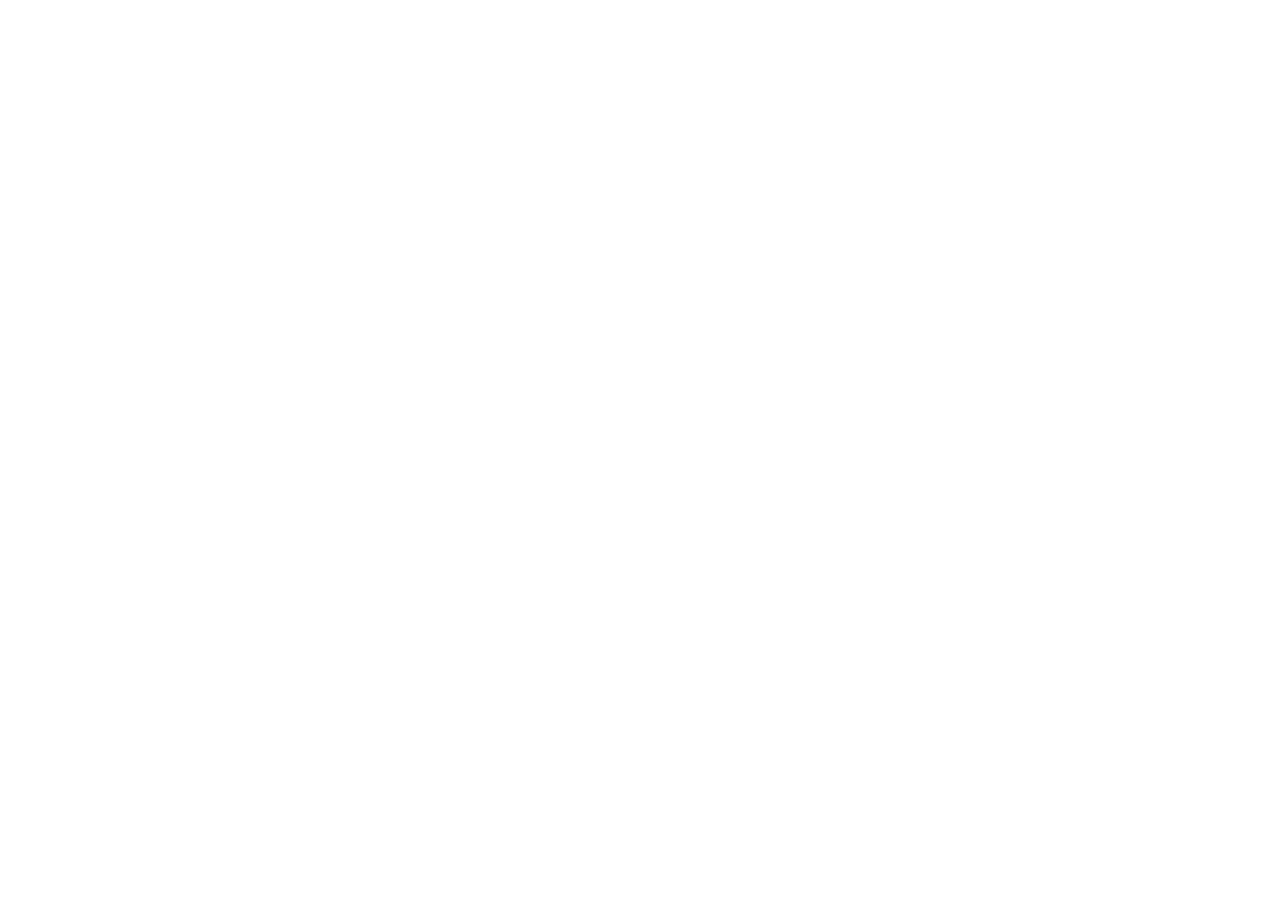
==== about.html @ 03e31a68 "ADDING ABOUT PAGE" ====
<!DOCTYPE html>
<html lang="en">
<head>
    <meta charset="UTF-8">
    <meta http-equiv="X-UA-Compatible" content="IE=edge">
    <meta name="viewport" content="width=device-width, initial-scale=1.0">
    <title>ABOUT US</title>
</head>
<body>
    
</body>
</html>
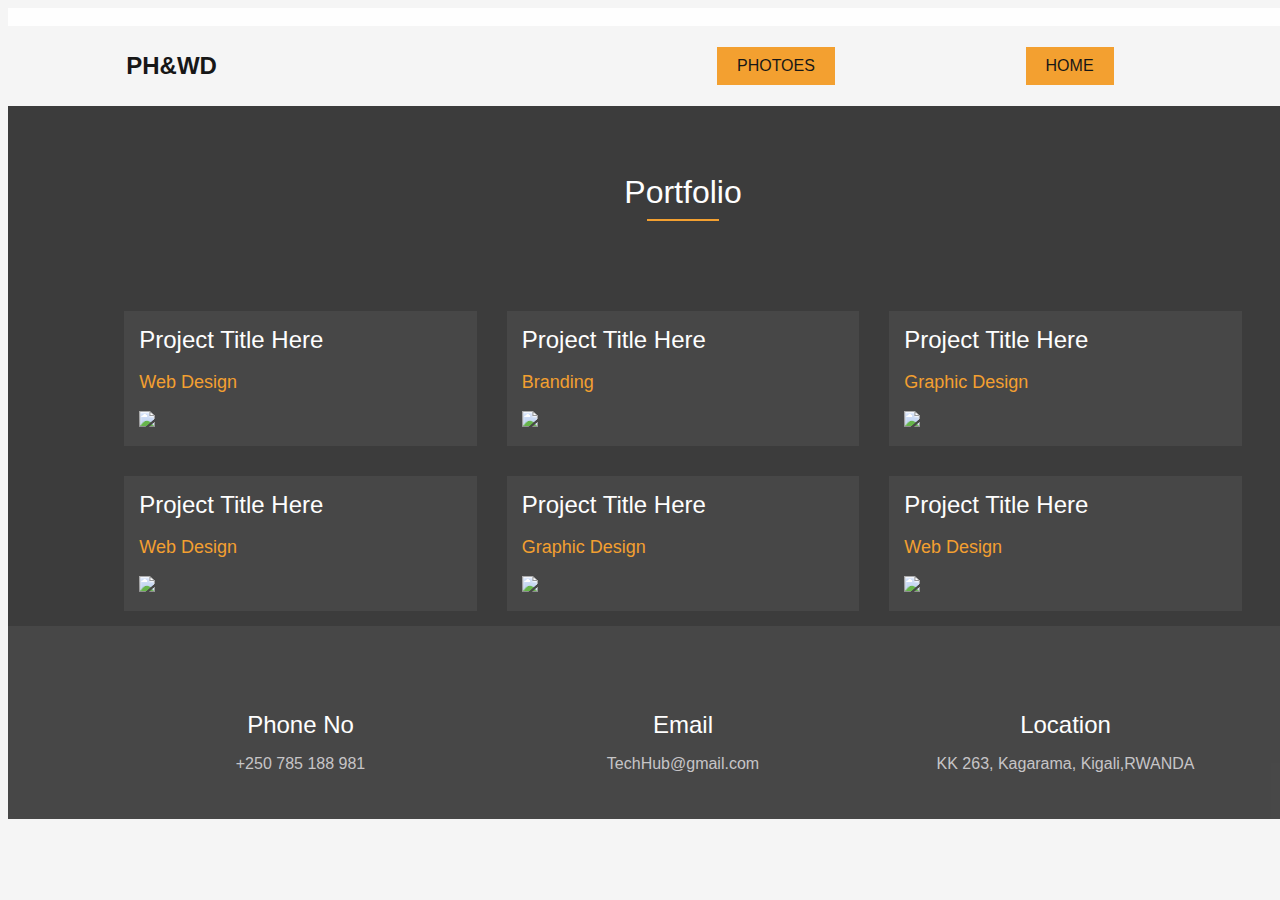
==== commit 57ebe70a: "creation of photoes page" ====
--- a/about.html
+++ b/about.html
@@ -1,12 +1,260 @@
 <!DOCTYPE html>
-<html lang="en">
-<head>
-    <meta charset="UTF-8">
-    <meta http-equiv="X-UA-Compatible" content="IE=edge">
-    <meta name="viewport" content="width=device-width, initial-scale=1.0">
-    <title>ABOUT US</title>
-</head>
-<body>
-    
-</body>
+<html>
+     <head>
+          <title>HTML Practice</title>
+          <link rel="stylesheet" type="text/css" href="css/styles.css">
+     </head>
+     <body>
+           <!-- Add your content here: use semantic tags where possible  -->
+<div id="container">
+    <div id="section1">
+         <!-- start header -->
+         &nbsp;&nbsp; &nbsp;&nbsp;
+         <table border="0" width="100%" cellpadding="0" cellspacing="0" bgcolor="whitesmoke">
+            <tr>
+                 <td>
+                      <table border="0" width="85%" cellpadding="15" cellspace="0" align="center">
+                           <tr>
+                                <td>
+                                     <font face="arial" color="black"  size="5"> <strong>PH&WD</strong> </font>
+                                </td>
+                                <td width="30%">&nbsp;</td>
+                                <td>
+                                     <a href="photo.html">
+                                          <font face="arial" color="#ffffff" size="3"><button class="button">PHOTOES</button></font>
+                                     </a>
+                                </td>
+                                
+                
+                                <td>
+                                     <a href="index.html">
+                                          <font face="arial" color="#ffffff" size="3"><button class="button">HOME</button></font>                                         
+                                     </a>
+                                </td>
+                               
+                           </tr>
+                      </table>
+                 </td>
+            </tr>
+       </table>
+       <!-- end header -->
+          <!-- Start Portfolio -->
+     <table border="0" width="100%" cellpadding="0" cellspacing="0" bgcolor="#292929">
+     <tr>
+           <td>
+                <table border="0" width="85%" cellpadding="15" cellspacing="0" align="center">
+                <!-- Heading Start-->
+             <tr>
+                     <td height="160" align="center" valign="middle" colspan="3">
+                           <font face="arial" size="6" color=" white">
+                             Portfolio
+                          </font>
+                          <hr width="70" color="#f3971b">
+                     </td>
+             </tr>
+           <!-- Heading  End-->
+            <tr>
+                 <td width="33.33%" valign="top">
+                   <table border="0" width="100%" cellpadding="15" cellspacing="0" align="center" bgcolor="#353535">
+                        <tr>
+                             <td>
+                                  <font face="arial" size="5" color="#ffffff">
+                                  Project Title Here
+                                </font>
+                                <br/>
+                                <br/>
+                                <font face="arial" size="4" color="#f3971b">
+                                  Web Design
+                                </font>
+                                <br/><br/>
+                                <a href="images/Portfolio1.jpg">
+                                   <img src="images/Portfolio1.jpg" width="100%"/>
+                                </a>
+                          
+                             </td>
+                        </tr>
+                   </table>	
+                 </td>
+                 
+                 <td width="33.33%" valign="top">
+                   <table border="0" width="100%" cellpadding="15" cellspacing="0" align="center" bgcolor="#353535">
+                        <tr>
+                             <td>
+                                  <font face="arial" size="5" color="#ffffff">
+                                  Project Title Here
+                                </font>
+                                <br/>
+                                <br/>
+                                <font face="arial" size="4" color="#f3971b">
+                                  Branding
+                                </font>
+                                <br/><br/>
+                          <img src="images/Portfolio2.jpg" width="100%"/>
+                             </td>
+                        </tr>
+                   </table>	
+                 </td>
+   
+                 <td width="33.33%" valign="top">
+                   <table border="0" width="100%" cellpadding="15" cellspacing="0" align="center" bgcolor="#353535">
+                        <tr>
+                             <td>
+                                  <font face="arial" size="5" color="#ffffff">
+                                  Project Title Here
+                                </font>
+                                <br/>
+                                <br/>
+                                <font face="arial" size="4" color="#f3971b">
+                                  Graphic Design
+                                </font>
+                                <br/><br/>
+                          <img src="images/Portfolio3.jpg" width="100%"/>
+                             </td>
+                        </tr>
+                   </table>	
+                 </td>
+            </tr>
+             <tr>
+                 <td width="33.33%" valign="top">
+                   <table border="0" width="100%" cellpadding="15" cellspacing="0" align="center" bgcolor="#353535">
+                        <tr>
+                             <td>
+                                  <font face="arial" size="5" color="#ffffff">
+                                  Project Title Here
+                                </font>
+                                <br/>
+                                <br/>
+                                <font face="arial" size="4" color="#f3971b">
+                                  Web Design
+                                </font>
+                                <br/><br/>
+                          <img src="images/Portfolio4.jpg" width="100%"/>
+                             </td>
+                        </tr>
+                   </table>	
+                 </td>
+                 
+                 <td width="33.33%" valign="top">
+                   <table border="0" width="100%" cellpadding="15" cellspacing="0" align="center" bgcolor="#353535">
+                        <tr>
+                             <td>
+                                  <font face="arial" size="5" color="#ffffff">
+                                  Project Title Here
+                                </font>
+                                <br/>
+                                <br/>
+                                <font face="arial" size="4" color="#f3971b">
+                                  Graphic Design
+                                </font>
+                                <br/><br/>
+                          <img src="images/Portfolio5.jpg" width="100%"/>
+                             </td>
+                        </tr>
+                   </table>	
+                 </td>
+   
+                 <td width="33.33%" valign="top">
+                   <table border="0" width="100%" cellpadding="15" cellspacing="0" align="center" bgcolor="#353535">
+                        <tr>
+                             <td>
+                                  <font face="arial" size="5" color="#ffffff">
+                                  Project Title Here
+                                </font>
+                                <br/>
+                                <br/>
+                                <font face="arial" size="4" color="#f3971b">
+                                  Web Design
+                                </font>
+                                <br/><br/>
+                          <img src="images/Portfolio6.jpg" width="100%"/>
+                             </td>
+                        </tr>
+                   </table>	
+                 </td>
+            </tr>
+          </table>
+        </td>
+      </tr>
+   </table>
+   <!-- End Portfolio -->
+   
+   <!-- Start Footer -->
+    <table border="0" width="100%" cellpadding="0" cellspacing="0" bgcolor="#353535">
+     <tr>
+           <td>
+                <table border="0" width="85%" cellpadding="15" cellspacing="0" align="center">
+                
+                <tr>
+                     <td width="33.33%" valign="top">
+                        <table border="0" width="100%" cellpadding="15" cellspacing="0" align="center">
+                              <tr>
+                                   <td align="center" valign="top">
+                                        <font color="#f3971b" size="6">
+                                             <span class="fa fa-phone"></span>
+                                        </font>
+                                        <br/><br/>
+                                        <font color="#ffffff" size="5" face="arial">
+                                        Phone No
+                                       </font>
+                                       <p>
+                                         <font color="#c2c0c3" size="3" face="arial">
+                                            +250 785 188 981
+                                        </font>
+                                       </p>
+                                   </td>
+                              </tr>
+                        </table>
+                     </td>
+   
+                     <td width="33.33%" valign="top">
+                        <table border="0" width="100%" cellpadding="15" cellspacing="0" align="center">
+                              <tr>
+                                   <td align="center" valign="top">
+                                        <font color="#f3971b" size="6">
+                                             <span class="fa fa-envelope"></span>
+                                        </font>
+                                        <br/><br/>
+                                        <font color="#ffffff" size="5" face="arial">
+                                        Email
+                                       </font>
+                                       <p>
+                                         <font color="#c2c0c3" size="3" face="arial">
+                                            TechHub@gmail.com
+                                        </font>
+                                       </p>
+                                   </td>
+                              </tr>
+                        </table>
+                     </td>
+                     <td width="33.33%" valign="top">
+                        <table border="0" width="100%" cellpadding="15" cellspacing="0" align="center">
+                              <tr>
+                                   <td align="center" valign="top">
+                                        <font color="#f3971b" size="6">
+                                             <span class="fa fa-map-marker"></span>
+                                        </font>
+                                        <br/><br/>
+                                        <font color="#ffffff" size="5" face="arial">
+                                        Location
+                                       </font>
+                                       <p>
+                                         <font color="#c2c0c3" size="3" face="arial">
+                                            KK 263, Kagarama, Kigali,RWANDA
+                                        </font>
+                                       </p>
+                                   </td>
+                              </tr>
+                        </table>
+                     </td>
+                </tr>
+                <tr>
+                     </td>
+                </tr>
+                </table>
+          </td>
+     </tr>
+    </table>
+   <!-- End Footer -->
+   </body>
+     </body>
 </html>--- a/css/styles.css
+++ b/css/styles.css
@@ -0,0 +1,30 @@
+/* Your styles go here *//* Your styles go here */
+body
+{
+    background-color:whitesmoke;
+    font-family: cursive;
+    opacity: 0.9;
+    width: 1000px;
+    height: 300px;
+
+}
+
+#container
+{
+background-color:white;
+width: 135%;
+height: 212%;
+float:inherit;
+}
+.button {
+    background-color:#f3971b; /* Green */
+    border: none;
+    colo:black;
+    padding: 10px 20px;
+    text-align: center;
+    text-decoration: none;
+    display: inline-block;
+    font-size: 16px;
+    margin: 4px 2px;
+    cursor: pointer;
+  }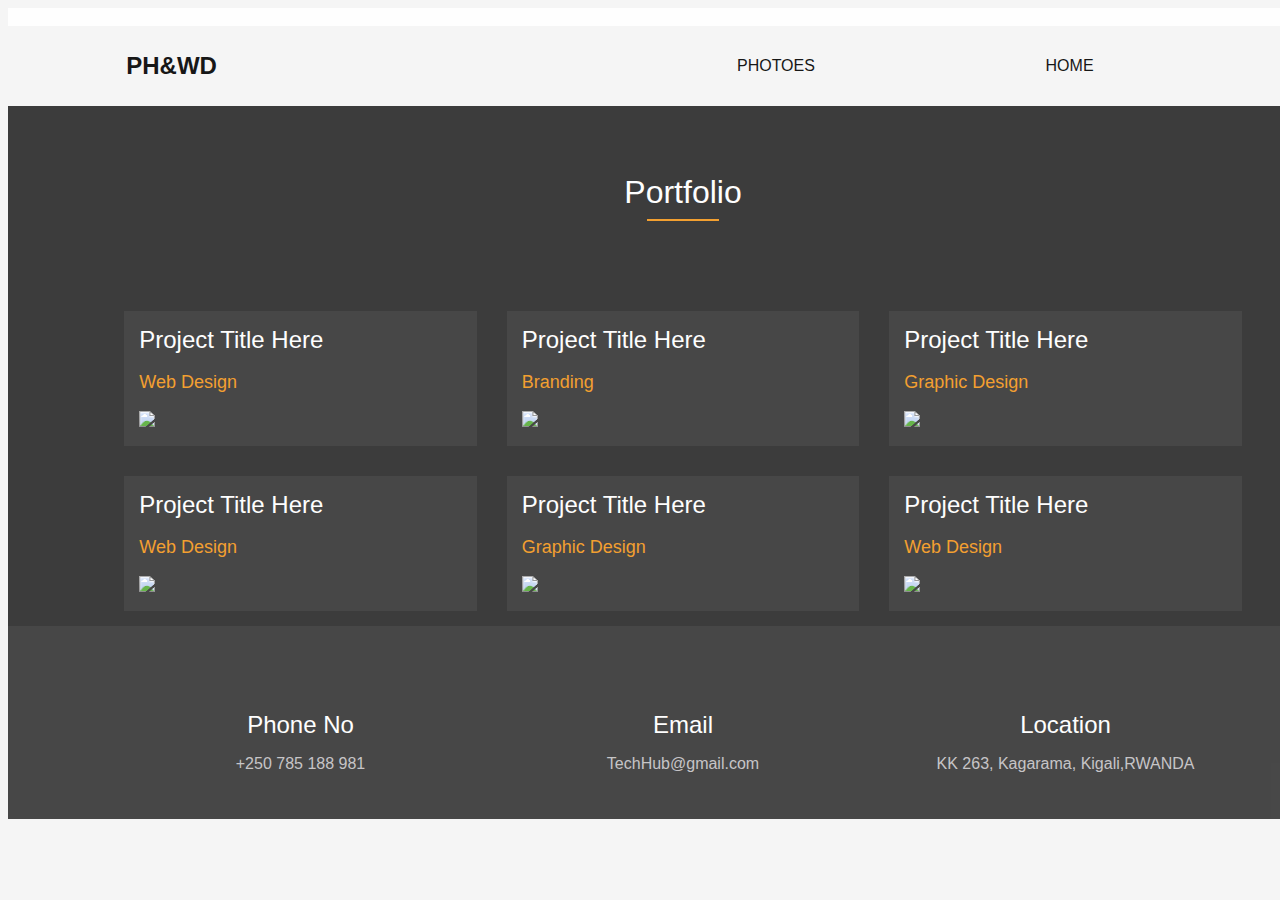
==== commit 6608a317: "adding gallerry" ====
--- a/about.html
+++ b/about.html
@@ -49,6 +49,7 @@
                            <font face="arial" size="6" color=" white">
                              Portfolio
                           </font>
+                
                           <hr width="70" color="#f3971b">
                      </td>
              </tr>
--- a/css/styles.css
+++ b/css/styles.css
@@ -17,9 +17,9 @@
 float:inherit;
 }
 .button {
-    background-color:#f3971b; /* Green */
+    background-color:whitesmoke; /* Green */
     border: none;
-    colo:black;
+    colo:white;
     padding: 10px 20px;
     text-align: center;
     text-decoration: none;
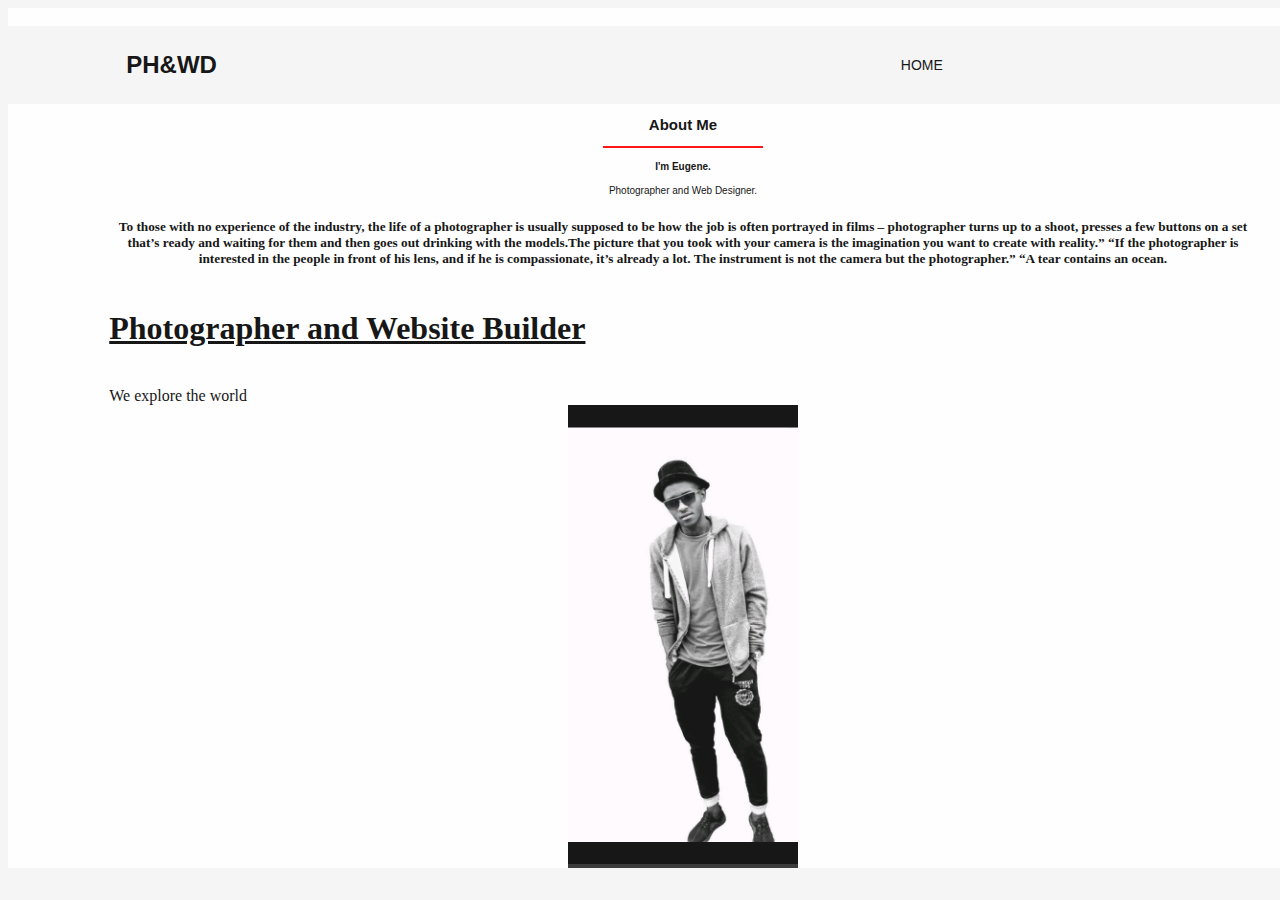
==== commit 53f58e81: "polofolio and about page initialization" ====
--- a/about.html
+++ b/about.html
@@ -20,13 +20,6 @@
                                 </td>
                                 <td width="30%">&nbsp;</td>
                                 <td>
-                                     <a href="photo.html">
-                                          <font face="arial" color="#ffffff" size="3"><button class="button">PHOTOES</button></font>
-                                     </a>
-                                </td>
-                                
-                
-                                <td>
                                      <a href="index.html">
                                           <font face="arial" color="#ffffff" size="3"><button class="button">HOME</button></font>                                         
                                      </a>
@@ -39,222 +32,58 @@
        </table>
        <!-- end header -->
           <!-- Start Portfolio -->
-     <table border="0" width="100%" cellpadding="0" cellspacing="0" bgcolor="#292929">
+    <!-- Start Team -->
+ <table border="0" id="SERVICES" width="100%" cellpadding="0" cellspacing="0" bgcolor="white">
      <tr>
            <td>
-                <table border="0" width="85%" cellpadding="15" cellspacing="0" align="center">
+                <table border="0" width="85%" cellpadding="0" cellspacing="0" align="center">
                 <!-- Heading Start-->
              <tr>
                      <td height="160" align="center" valign="middle" colspan="3">
-                           <font face="arial" size="6" color=" white">
-                             Portfolio
-                          </font>
-                
-                          <hr width="70" color="#f3971b">
+                           <font face="arial" size="0" color=" black">
+                              <h2>About Me</h2>
+                              <hr width="160" color="RED">
+                              <h4>I'm</span> Eugene.</h4>
+    <h<h6><p>Photographer and Web Designer.</p></h6>
+</font>
+                              <h5><p>To those with no experience of the industry, the life of a photographer is usually supposed to be how the job is often portrayed in films – photographer turns up to a shoot, presses a few buttons on a set that’s ready and waiting for them and then goes out drinking with the models.The picture that you took with your camera is the imagination you want to create with reality.” “If the photographer is interested in the people in front of his lens, and if he is compassionate, it’s already a lot. The instrument is not the camera but the photographer.” “A tear contains an ocean.
+                              </p></h5>
+                         
+                          
                      </td>
              </tr>
            <!-- Heading  End-->
-            <tr>
-                 <td width="33.33%" valign="top">
-                   <table border="0" width="100%" cellpadding="15" cellspacing="0" align="center" bgcolor="#353535">
-                        <tr>
-                             <td>
-                                  <font face="arial" size="5" color="#ffffff">
-                                  Project Title Here
-                                </font>
-                                <br/>
-                                <br/>
-                                <font face="arial" size="4" color="#f3971b">
-                                  Web Design
-                                </font>
-                                <br/><br/>
-                                <a href="images/Portfolio1.jpg">
-                                   <img src="images/Portfolio1.jpg" width="100%"/>
-                                </a>
-                          
-                             </td>
-                        </tr>
-                   </table>	
-                 </td>
-                 
-                 <td width="33.33%" valign="top">
-                   <table border="0" width="100%" cellpadding="15" cellspacing="0" align="center" bgcolor="#353535">
-                        <tr>
-                             <td>
-                                  <font face="arial" size="5" color="#ffffff">
-                                  Project Title Here
-                                </font>
-                                <br/>
-                                <br/>
-                                <font face="arial" size="4" color="#f3971b">
-                                  Branding
-                                </font>
-                                <br/><br/>
-                          <img src="images/Portfolio2.jpg" width="100%"/>
-                             </td>
-                        </tr>
-                   </table>	
-                 </td>
+           <tr>
+             <td width="33.33%" valign="top">
+                    <table border="0" width="20%" cellpadding="0" cellspacing="0" align="center" bgcolor="#292929">
+                         <tr>
+                            <td>
+                                  
+                                  <a href="images/best.png">
+                                   <img src="images/best.png" width="100%" alt="SERVICES" /></a>
+                              
+                   
+                            </td>	
+                         </tr>
+                         <h1><u>Photographer and Website Builder</u></h1><br/>
+                         We explore the world
+                    </table>
+                   
+             </td>
+             
+     
    
-                 <td width="33.33%" valign="top">
-                   <table border="0" width="100%" cellpadding="15" cellspacing="0" align="center" bgcolor="#353535">
-                        <tr>
-                             <td>
-                                  <font face="arial" size="5" color="#ffffff">
-                                  Project Title Here
-                                </font>
-                                <br/>
-                                <br/>
-                                <font face="arial" size="4" color="#f3971b">
-                                  Graphic Design
-                                </font>
-                                <br/><br/>
-                          <img src="images/Portfolio3.jpg" width="100%"/>
-                             </td>
-                        </tr>
-                   </table>	
-                 </td>
-            </tr>
-             <tr>
-                 <td width="33.33%" valign="top">
-                   <table border="0" width="100%" cellpadding="15" cellspacing="0" align="center" bgcolor="#353535">
-                        <tr>
-                             <td>
-                                  <font face="arial" size="5" color="#ffffff">
-                                  Project Title Here
-                                </font>
-                                <br/>
-                                <br/>
-                                <font face="arial" size="4" color="#f3971b">
-                                  Web Design
-                                </font>
-                                <br/><br/>
-                          <img src="images/Portfolio4.jpg" width="100%"/>
-                             </td>
-                        </tr>
-                   </table>	
-                 </td>
-                 
-                 <td width="33.33%" valign="top">
-                   <table border="0" width="100%" cellpadding="15" cellspacing="0" align="center" bgcolor="#353535">
-                        <tr>
-                             <td>
-                                  <font face="arial" size="5" color="#ffffff">
-                                  Project Title Here
-                                </font>
-                                <br/>
-                                <br/>
-                                <font face="arial" size="4" color="#f3971b">
-                                  Graphic Design
-                                </font>
-                                <br/><br/>
-                          <img src="images/Portfolio5.jpg" width="100%"/>
-                             </td>
-                        </tr>
-                   </table>	
-                 </td>
-   
-                 <td width="33.33%" valign="top">
-                   <table border="0" width="100%" cellpadding="15" cellspacing="0" align="center" bgcolor="#353535">
-                        <tr>
-                             <td>
-                                  <font face="arial" size="5" color="#ffffff">
-                                  Project Title Here
-                                </font>
-                                <br/>
-                                <br/>
-                                <font face="arial" size="4" color="#f3971b">
-                                  Web Design
-                                </font>
-                                <br/><br/>
-                          <img src="images/Portfolio6.jpg" width="100%"/>
-                             </td>
-                        </tr>
-                   </table>	
-                 </td>
-            </tr>
-          </table>
+     
         </td>
       </tr>
    </table>
+
+
+
+   <!-- End Team -->
    <!-- End Portfolio -->
-   
    <!-- Start Footer -->
-    <table border="0" width="100%" cellpadding="0" cellspacing="0" bgcolor="#353535">
-     <tr>
-           <td>
-                <table border="0" width="85%" cellpadding="15" cellspacing="0" align="center">
-                
-                <tr>
-                     <td width="33.33%" valign="top">
-                        <table border="0" width="100%" cellpadding="15" cellspacing="0" align="center">
-                              <tr>
-                                   <td align="center" valign="top">
-                                        <font color="#f3971b" size="6">
-                                             <span class="fa fa-phone"></span>
-                                        </font>
-                                        <br/><br/>
-                                        <font color="#ffffff" size="5" face="arial">
-                                        Phone No
-                                       </font>
-                                       <p>
-                                         <font color="#c2c0c3" size="3" face="arial">
-                                            +250 785 188 981
-                                        </font>
-                                       </p>
-                                   </td>
-                              </tr>
-                        </table>
-                     </td>
-   
-                     <td width="33.33%" valign="top">
-                        <table border="0" width="100%" cellpadding="15" cellspacing="0" align="center">
-                              <tr>
-                                   <td align="center" valign="top">
-                                        <font color="#f3971b" size="6">
-                                             <span class="fa fa-envelope"></span>
-                                        </font>
-                                        <br/><br/>
-                                        <font color="#ffffff" size="5" face="arial">
-                                        Email
-                                       </font>
-                                       <p>
-                                         <font color="#c2c0c3" size="3" face="arial">
-                                            TechHub@gmail.com
-                                        </font>
-                                       </p>
-                                   </td>
-                              </tr>
-                        </table>
-                     </td>
-                     <td width="33.33%" valign="top">
-                        <table border="0" width="100%" cellpadding="15" cellspacing="0" align="center">
-                              <tr>
-                                   <td align="center" valign="top">
-                                        <font color="#f3971b" size="6">
-                                             <span class="fa fa-map-marker"></span>
-                                        </font>
-                                        <br/><br/>
-                                        <font color="#ffffff" size="5" face="arial">
-                                        Location
-                                       </font>
-                                       <p>
-                                         <font color="#c2c0c3" size="3" face="arial">
-                                            KK 263, Kagarama, Kigali,RWANDA
-                                        </font>
-                                       </p>
-                                   </td>
-                              </tr>
-                        </table>
-                     </td>
-                </tr>
-                <tr>
-                     </td>
-                </tr>
-                </table>
-          </td>
-     </tr>
-    </table>
+    
    <!-- End Footer -->
    </body>
      </body>
--- a/css/styles.css
+++ b/css/styles.css
@@ -24,7 +24,71 @@
     text-align: center;
     text-decoration: none;
     display: inline-block;
-    font-size: 16px;
+    font-size: 14px;
     margin: 4px 2px;
     cursor: pointer;
-  }+  }
+  * {
+    box-sizing: border-box;
+  }
+  
+  input[type=text], select, textarea {
+    width: 100%;
+    padding: 12px;
+    border: 1px solid #ccc;
+    border-radius: 4px;
+    resize: vertical;
+  }
+  
+  label {
+    padding: 12px 12px 12px 0;
+    display: inline-block;
+  }
+  
+  input[type=submit] {
+    background-color: #4CAF50;
+    color: white;
+    padding: 12px 20px;
+    border: none;
+    border-radius: 4px;
+    cursor: pointer;
+    float: right;
+  }
+  
+  input[type=submit]:hover {
+    background-color: #45a049;
+  }
+  
+  .container2 {
+    border-radius: 5px;
+    background-color: #f2f2f2;
+    padding: 20px;
+  }
+  
+  .col-25 {
+    float: left;
+    width: 25%;
+    margin-top: 6px;
+  }
+  
+  .col-75 {
+    float: left;
+    width: 75%;
+    margin-top: 6px;
+  }
+  
+  /* Clear floats after the columns */
+  .row:after {
+    content: "";
+    display: table;
+    clear: both;
+  }
+  
+  /* Responsive layout - when the screen is less than 600px wide, make the two columns stack on top of each other instead of next to each other */
+  @media screen and (max-width: 600px) {
+    .col-25, .col-75, input[type=submit] {
+      width: 100%;
+      margin-top: 0;
+    }
+  }
+  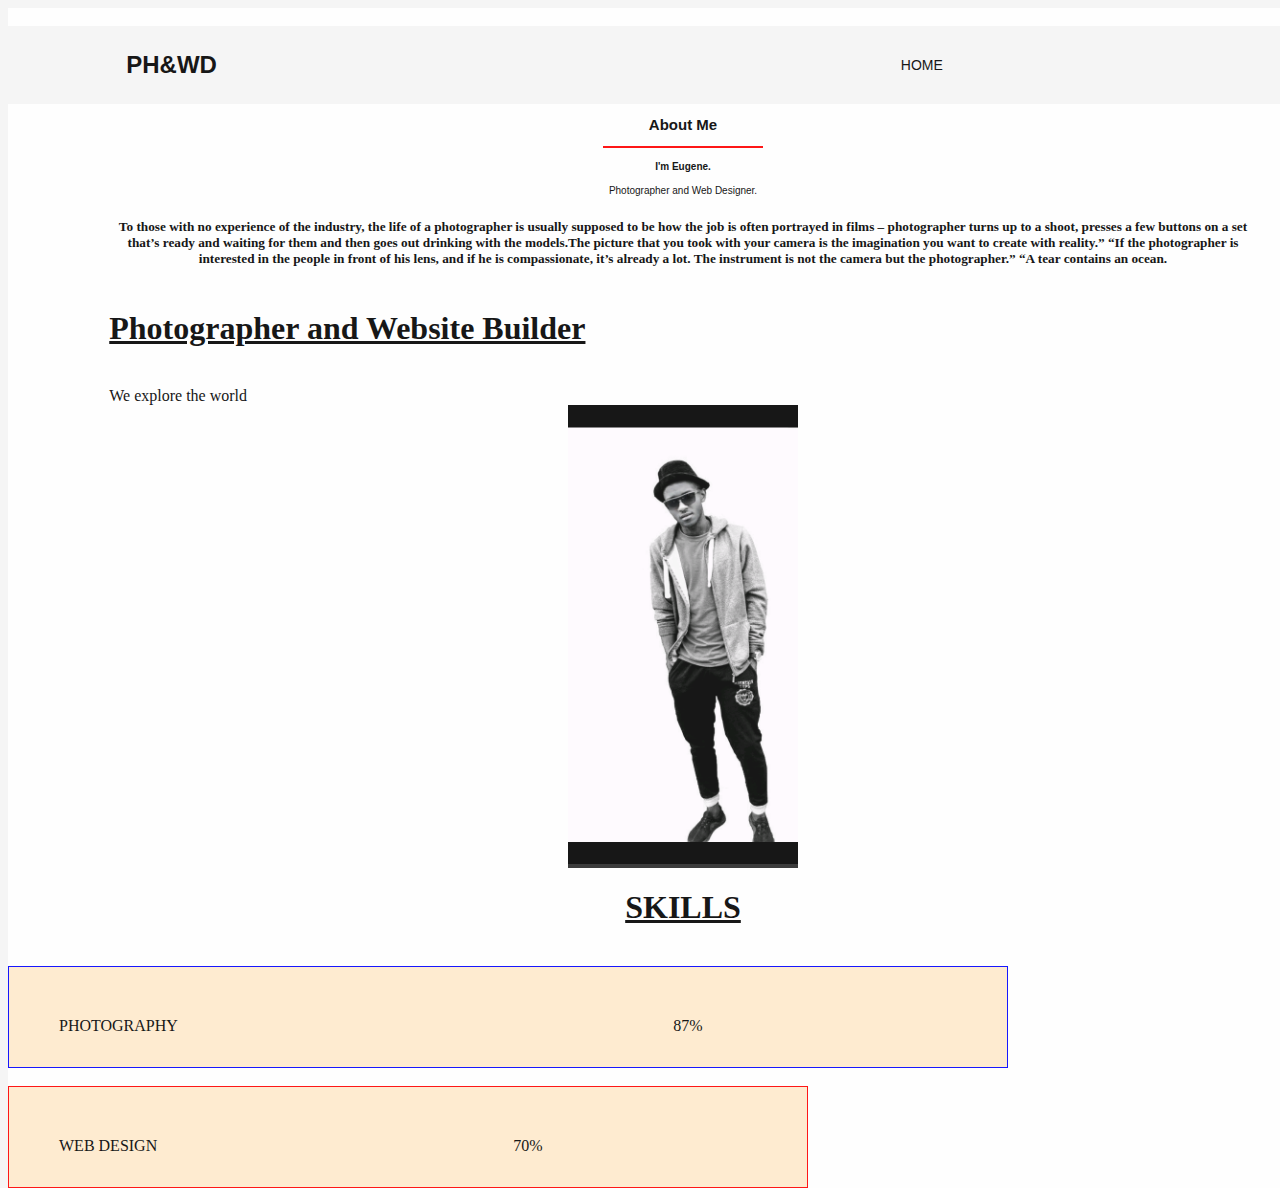
==== commit 87d4f929: "Initiation of all pages edit" ====
--- a/about.html
+++ b/about.html
@@ -76,12 +76,17 @@
      
         </td>
       </tr>
+     
    </table>
 
+   <font style="text-align: center;"><h1><u>SKILLS</u></h1><br/></font>
 
-
-   <!-- End Team -->
    <!-- End Portfolio -->
+   
+<div class="div1">PHOTOGRAPHY &nbsp;&nbsp; &nbsp;&nbsp;&nbsp;&nbsp; &nbsp;&nbsp;&nbsp;&nbsp; &nbsp;&nbsp;&nbsp;&nbsp; &nbsp;&nbsp;&nbsp;&nbsp; &nbsp;&nbsp;&nbsp;&nbsp; &nbsp;&nbsp; &nbsp;&nbsp;&nbsp;&nbsp; &nbsp;&nbsp;&nbsp;&nbsp; &nbsp;&nbsp;&nbsp;&nbsp; &nbsp;&nbsp;&nbsp;&nbsp; &nbsp;&nbsp;
+      &nbsp;&nbsp;&nbsp;&nbsp; &nbsp;&nbsp;&nbsp;&nbsp; &nbsp;&nbsp;&nbsp;&nbsp; &nbsp;&nbsp;&nbsp;&nbsp; &nbsp;&nbsp; &nbsp;&nbsp;&nbsp;&nbsp; &nbsp;&nbsp;&nbsp;&nbsp; &nbsp;&nbsp;&nbsp;&nbsp; &nbsp;&nbsp;&nbsp;&nbsp; &nbsp;&nbsp; &nbsp;&nbsp;&nbsp;&nbsp; &nbsp;&nbsp;&nbsp;&nbsp; &nbsp;&nbsp;&nbsp;&nbsp; &nbsp;&nbsp;&nbsp;&nbsp; &nbsp;&nbsp; 87%</div>
+<br>
+<div class="div2">WEB DESIGN &nbsp;&nbsp; &nbsp;&nbsp;&nbsp;&nbsp;&nbsp;&nbsp; &nbsp;&nbsp;&nbsp;&nbsp; &nbsp;&nbsp; &nbsp;&nbsp;&nbsp;&nbsp;&nbsp;&nbsp; &nbsp;&nbsp;&nbsp;&nbsp;&nbsp;&nbsp; &nbsp;&nbsp;&nbsp;&nbsp;&nbsp;&nbsp; &nbsp;&nbsp;&nbsp;&nbsp;&nbsp;&nbsp; &nbsp;&nbsp;&nbsp;&nbsp;&nbsp;&nbsp; &nbsp;&nbsp;&nbsp;&nbsp; &nbsp;&nbsp; &nbsp;&nbsp;&nbsp;&nbsp; &nbsp;&nbsp; &nbsp;&nbsp;&nbsp;&nbsp;&nbsp;&nbsp; &nbsp;&nbsp;&nbsp;&nbsp;&nbsp;&nbsp; &nbsp;&nbsp;&nbsp;&nbsp; 70%</div>
    <!-- Start Footer -->
     
    <!-- End Footer -->
--- a/css/styles.css
+++ b/css/styles.css
@@ -91,4 +91,19 @@
       margin-top: 0;
     }
   }
-  +  .div1 {
+    width: 1000px;
+    height: 3px;
+    border: 1px solid blue;
+    padding: 50px;
+background-position: top;
+background-color: blanchedalmond;
+  }
+  
+  .div2 {
+    width: 800px;
+    height: 1px;px;  
+    padding: 50px;
+    border: 1px solid red;
+    background-color: blanchedalmond;
+  }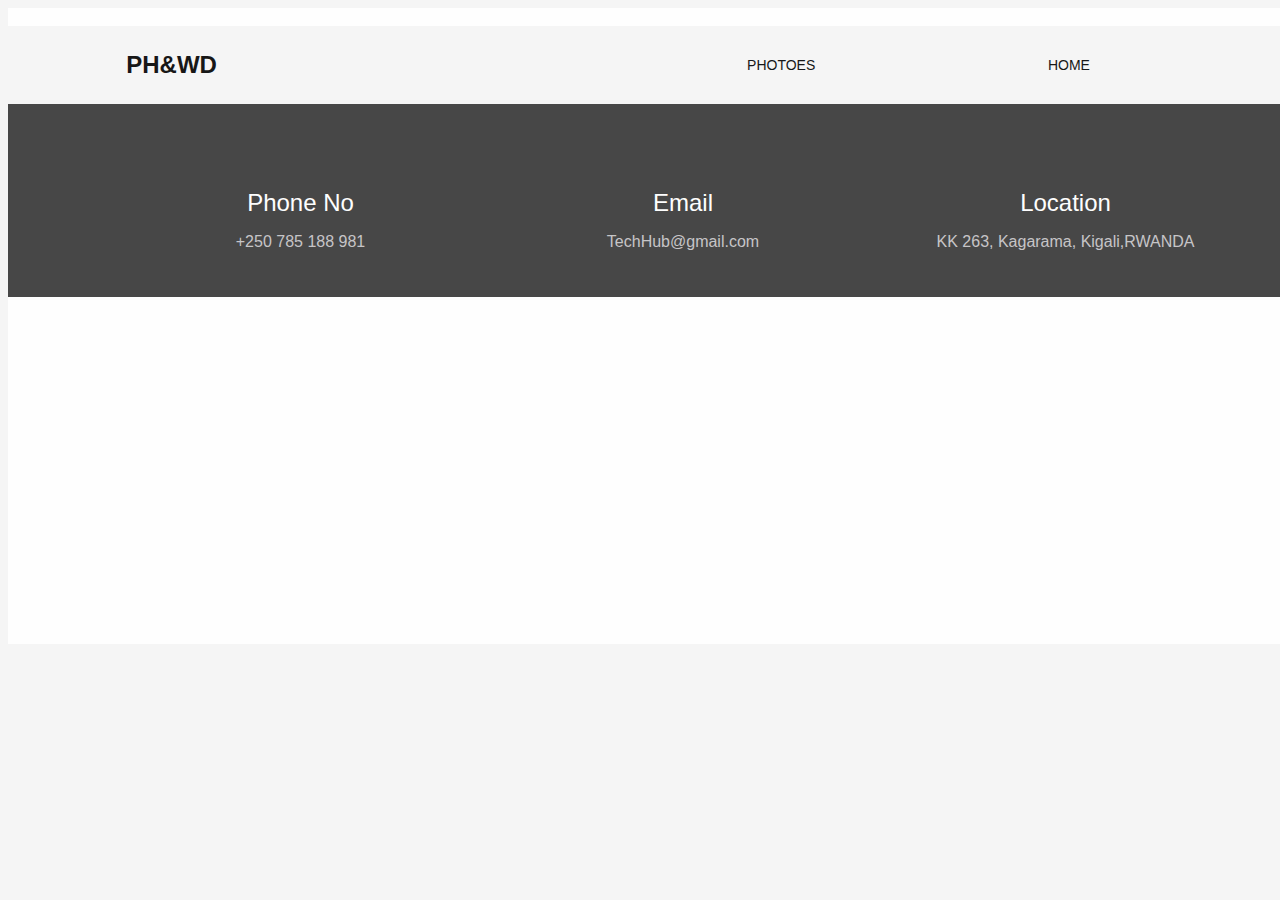
==== commit 9f4fc753: "editing of index look" ====
--- a/about.html
+++ b/about.html
@@ -20,6 +20,13 @@
                                 </td>
                                 <td width="30%">&nbsp;</td>
                                 <td>
+                                     <a href="#about">
+                                          <font face="arial" color="#ffffff" size="3"><button class="button">PHOTOES</button></font>
+                                     </a>
+                                </td>
+                                
+                
+                                <td>
                                      <a href="index.html">
                                           <font face="arial" color="#ffffff" size="3"><button class="button">HOME</button></font>                                         
                                      </a>
@@ -32,63 +39,85 @@
        </table>
        <!-- end header -->
           <!-- Start Portfolio -->
-    <!-- Start Team -->
- <table border="0" id="SERVICES" width="100%" cellpadding="0" cellspacing="0" bgcolor="white">
+    
+   <!-- End Portfolio -->
+   
+   <!-- Start Footer -->
+    <table border="0" width="100%" cellpadding="0" cellspacing="0" bgcolor="#353535">
      <tr>
            <td>
-                <table border="0" width="85%" cellpadding="0" cellspacing="0" align="center">
-                <!-- Heading Start-->
-             <tr>
-                     <td height="160" align="center" valign="middle" colspan="3">
-                           <font face="arial" size="0" color=" black">
-                              <h2>About Me</h2>
-                              <hr width="160" color="RED">
-                              <h4>I'm</span> Eugene.</h4>
-    <h<h6><p>Photographer and Web Designer.</p></h6>
-</font>
-                              <h5><p>To those with no experience of the industry, the life of a photographer is usually supposed to be how the job is often portrayed in films – photographer turns up to a shoot, presses a few buttons on a set that’s ready and waiting for them and then goes out drinking with the models.The picture that you took with your camera is the imagination you want to create with reality.” “If the photographer is interested in the people in front of his lens, and if he is compassionate, it’s already a lot. The instrument is not the camera but the photographer.” “A tear contains an ocean.
-                              </p></h5>
-                         
-                          
+                <table border="0" width="85%" cellpadding="15" cellspacing="0" align="center">
+                
+                <tr>
+                     <td width="33.33%" valign="top">
+                        <table border="0" width="100%" cellpadding="15" cellspacing="0" align="center">
+                              <tr>
+                                   <td align="center" valign="top">
+                                        <font color="#f3971b" size="6">
+                                             <span class="fa fa-phone"></span>
+                                        </font>
+                                        <br/><br/>
+                                        <font color="#ffffff" size="5" face="arial">
+                                        Phone No
+                                       </font>
+                                       <p>
+                                         <font color="#c2c0c3" size="3" face="arial">
+                                            +250 785 188 981
+                                        </font>
+                                       </p>
+                                   </td>
+                              </tr>
+                        </table>
                      </td>
-             </tr>
-           <!-- Heading  End-->
-           <tr>
-             <td width="33.33%" valign="top">
-                    <table border="0" width="20%" cellpadding="0" cellspacing="0" align="center" bgcolor="#292929">
-                         <tr>
-                            <td>
-                                  
-                                  <a href="images/best.png">
-                                   <img src="images/best.png" width="100%" alt="SERVICES" /></a>
-                              
-                   
-                            </td>	
-                         </tr>
-                         <h1><u>Photographer and Website Builder</u></h1><br/>
-                         We explore the world
-                    </table>
-                   
-             </td>
-             
-     
    
-     
-        </td>
-      </tr>
-     
-   </table>
-
-   <font style="text-align: center;"><h1><u>SKILLS</u></h1><br/></font>
-
-   <!-- End Portfolio -->
-   
-<div class="div1">PHOTOGRAPHY &nbsp;&nbsp; &nbsp;&nbsp;&nbsp;&nbsp; &nbsp;&nbsp;&nbsp;&nbsp; &nbsp;&nbsp;&nbsp;&nbsp; &nbsp;&nbsp;&nbsp;&nbsp; &nbsp;&nbsp;&nbsp;&nbsp; &nbsp;&nbsp; &nbsp;&nbsp;&nbsp;&nbsp; &nbsp;&nbsp;&nbsp;&nbsp; &nbsp;&nbsp;&nbsp;&nbsp; &nbsp;&nbsp;&nbsp;&nbsp; &nbsp;&nbsp;
-      &nbsp;&nbsp;&nbsp;&nbsp; &nbsp;&nbsp;&nbsp;&nbsp; &nbsp;&nbsp;&nbsp;&nbsp; &nbsp;&nbsp;&nbsp;&nbsp; &nbsp;&nbsp; &nbsp;&nbsp;&nbsp;&nbsp; &nbsp;&nbsp;&nbsp;&nbsp; &nbsp;&nbsp;&nbsp;&nbsp; &nbsp;&nbsp;&nbsp;&nbsp; &nbsp;&nbsp; &nbsp;&nbsp;&nbsp;&nbsp; &nbsp;&nbsp;&nbsp;&nbsp; &nbsp;&nbsp;&nbsp;&nbsp; &nbsp;&nbsp;&nbsp;&nbsp; &nbsp;&nbsp; 87%</div>
-<br>
-<div class="div2">WEB DESIGN &nbsp;&nbsp; &nbsp;&nbsp;&nbsp;&nbsp;&nbsp;&nbsp; &nbsp;&nbsp;&nbsp;&nbsp; &nbsp;&nbsp; &nbsp;&nbsp;&nbsp;&nbsp;&nbsp;&nbsp; &nbsp;&nbsp;&nbsp;&nbsp;&nbsp;&nbsp; &nbsp;&nbsp;&nbsp;&nbsp;&nbsp;&nbsp; &nbsp;&nbsp;&nbsp;&nbsp;&nbsp;&nbsp; &nbsp;&nbsp;&nbsp;&nbsp;&nbsp;&nbsp; &nbsp;&nbsp;&nbsp;&nbsp; &nbsp;&nbsp; &nbsp;&nbsp;&nbsp;&nbsp; &nbsp;&nbsp; &nbsp;&nbsp;&nbsp;&nbsp;&nbsp;&nbsp; &nbsp;&nbsp;&nbsp;&nbsp;&nbsp;&nbsp; &nbsp;&nbsp;&nbsp;&nbsp; 70%</div>
-   <!-- Start Footer -->
-    
+                     <td width="33.33%" valign="top">
+                        <table border="0" width="100%" cellpadding="15" cellspacing="0" align="center">
+                              <tr>
+                                   <td align="center" valign="top">
+                                        <font color="#f3971b" size="6">
+                                             <span class="fa fa-envelope"></span>
+                                        </font>
+                                        <br/><br/>
+                                        <font color="#ffffff" size="5" face="arial">
+                                        Email
+                                       </font>
+                                       <p>
+                                         <font color="#c2c0c3" size="3" face="arial">
+                                            TechHub@gmail.com
+                                        </font>
+                                       </p>
+                                   </td>
+                              </tr>
+                        </table>
+                     </td>
+                     <td width="33.33%" valign="top">
+                        <table border="0" width="100%" cellpadding="15" cellspacing="0" align="center">
+                              <tr>
+                                   <td align="center" valign="top">
+                                        <font color="#f3971b" size="6">
+                                             <span class="fa fa-map-marker"></span>
+                                        </font>
+                                        <br/><br/>
+                                        <font color="#ffffff" size="5" face="arial">
+                                        Location
+                                       </font>
+                                       <p>
+                                         <font color="#c2c0c3" size="3" face="arial">
+                                            KK 263, Kagarama, Kigali,RWANDA
+                                        </font>
+                                       </p>
+                                   </td>
+                              </tr>
+                        </table>
+                     </td>
+                </tr>
+                <tr>
+                     </td>
+                </tr>
+                </table>
+          </td>
+     </tr>
+    </table>
    <!-- End Footer -->
    </body>
      </body>
